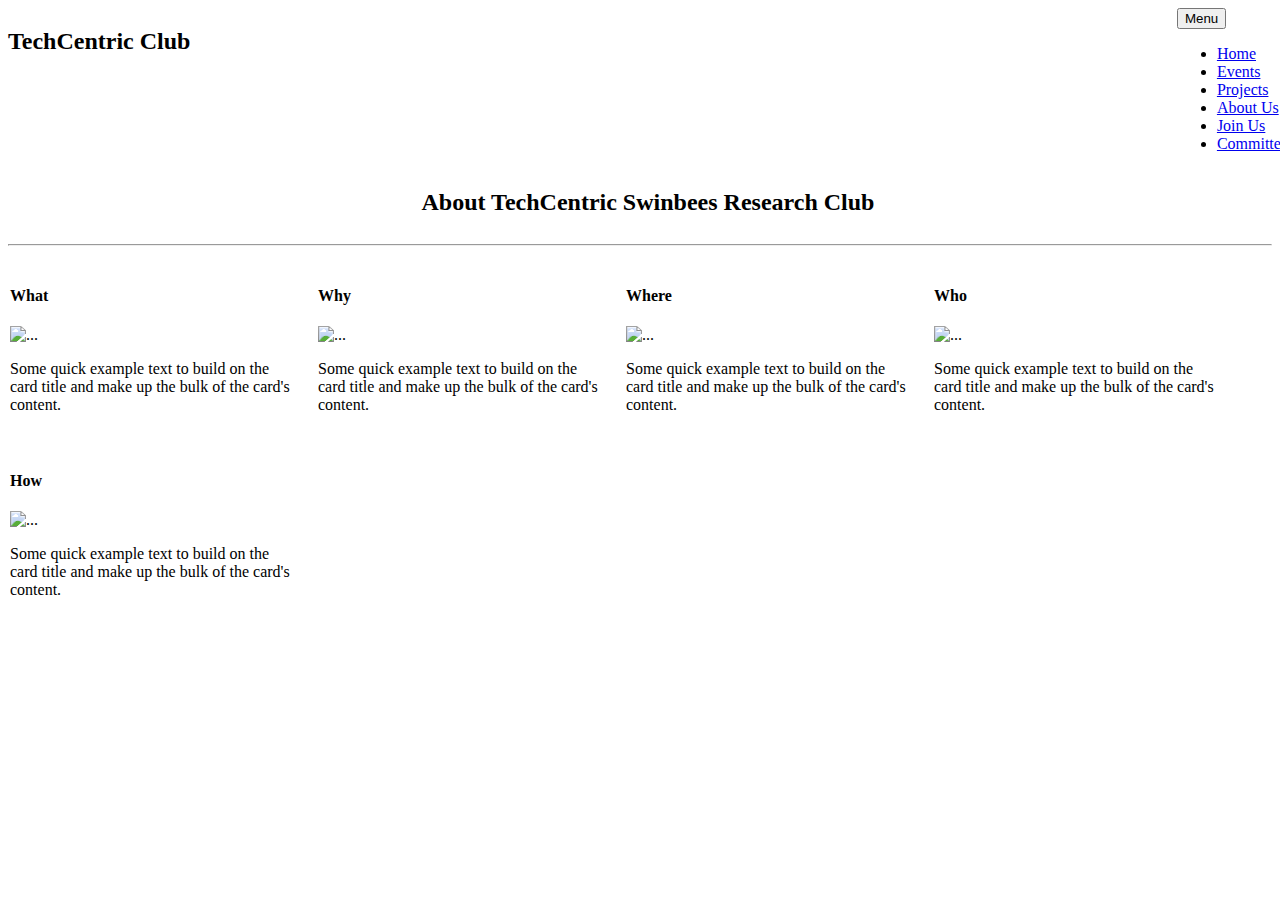
==== about.html @ daa0b063 "added Css and html" ====
<!DOCTYPE html>
<html lang="en">
<head>
    <meta charset="UTF-8">
    <meta http-equiv="X-UA-Compatible" content="IE=edge">
    <script src="https://ajax.googleapis.com/ajax/libs/jquery/3.6.0/jquery.min.js"></script>
    <meta name="viewport" content="width=device-width, initial-scale=1.0">
    <!-- CSS only -->
    <link href="https://cdn.jsdelivr.net/npm/bootstrap@5.2.0/dist/css/bootstrap.min.css" rel="stylesheet"
        integrity="sha384-gH2yIJqKdNHPEq0n4Mqa/HGKIhSkIHeL5AyhkYV8i59U5AR6csBvApHHNl/vI1Bx" crossorigin="anonymous">
    <!-- JavaScript Bundle with Popper -->
    <script src="https://cdn.jsdelivr.net/npm/bootstrap@5.2.0/dist/js/bootstrap.bundle.min.js"
        integrity="sha384-A3rJD856KowSb7dwlZdYEkO39Gagi7vIsF0jrRAoQmDKKtQBHUuLZ9AsSv4jD4Xa"
        crossorigin="anonymous"></script>

    <!-- Bootstrap Seperate Links Version 4.6 -->
    <script src="https://cdn.jsdelivr.net/npm/jquery@3.5.1/dist/jquery.slim.min.js"
        integrity="sha384-DfXdz2htPH0lsSSs5nCTpuj/zy4C+OGpamoFVy38MVBnE+IbbVYUew+OrCXaRkfj"
        crossorigin="anonymous"></script>
    <script src="https://cdn.jsdelivr.net/npm/popper.js@1.16.1/dist/umd/popper.min.js"
        integrity="sha384-9/reFTGAW83EW2RDu2S0VKaIzap3H66lZH81PoYlFhbGU+6BZp6G7niu735Sk7lN"
        crossorigin="anonymous"></script>
    <script src="https://cdn.jsdelivr.net/npm/bootstrap@4.6.2/dist/js/bootstrap.min.js"
        integrity="sha384-+sLIOodYLS7CIrQpBjl+C7nPvqq+FbNUBDunl/OZv93DB7Ln/533i8e/mZXLi/P+"
        crossorigin="anonymous"></script>

    <!-- Own CSS & JS -->
    <link rel="stylesheet" href="static/main.css">
    <script src="scripts/main.js"></script>

    <title>TechCentric Research Club</title>
</head>

<body>
    <!-- Navigation Menu -->
    <div id="logo_span">
        <span>
            <h2>TechCentric Club</h2>
        </span>
        <div class="dropdown">
    
            <button class="btn btn-secondary dropdown-toggle" type="button" id="dropdownMenuButton1"
                data-bs-toggle="dropdown" aria-expanded="false">
                Menu
            </button>
    
            <ul class="dropdown-menu" aria-labelledby="dropdownMenuButton1">
                <li><a class="dropdown-item" href="index.html">Home</a></li>
                <li><a class="dropdown-item" href="events.html">Events</a></li>
                <li><a class="dropdown-item" href="#">Projects</a></li>
                <li><a class="dropdown-item" href="about.html">About Us</a></li>
                <li><a class="dropdown-item" href="join.html">Join Us</a></li>
                <li><a class="dropdown-item" href="committee.html">Committee</a></li>
            </ul>
        </div>
    </div>
    <span class="heading_container">
        <h2>About TechCentric Swinbees Research Club</h2>
    </span>
    <hr>
    <div class="card_container_div">
        <div class="about_club">
            <h4>What</h4>
            <div class="card" style="width: 18rem;">
                <img src="https://cdn.pixabay.com/photo/2016/11/22/19/15/hand-1850120__340.jpg" class="card-img-top" alt="...">
                <div class="card-body">
                    <p class="card-text">
                        Some quick example text to build on the card title and make up the bulk of the card's
                        content.
                    </p>
                </div>
            </div>
        </div>
        <div class="about_club">
            <h4>Why</h4>
            <div class="card" style="width: 18rem;">
                <img src="https://cdn.pixabay.com/photo/2016/11/22/19/15/hand-1850120__340.jpg" class="card-img-top" alt="...">
                <div class="card-body">
                    <p class="card-text">
                        Some quick example text to build on the card title and make up the bulk of the card's
                        content.
                    </p>
                </div>
            </div>
        </div>
        <div class="about_club">
            <h4>Where</h4>
            <div class="card" style="width: 18rem;">
                <img src="https://cdn.pixabay.com/photo/2016/11/22/19/15/hand-1850120__340.jpg" class="card-img-top" alt="...">
                <div class="card-body">
                    <p class="card-text">
                        Some quick example text to build on the card title and make up the bulk of the card's
                        content.
                    </p>
                </div>
            </div>
        </div>
        <div class="about_club">
            <h4>Who</h4>
            <div class="card" style="width: 18rem;">
                <img src="https://cdn.pixabay.com/photo/2016/11/22/19/15/hand-1850120__340.jpg" class="card-img-top" alt="...">
                <div class="card-body">
                    <p class="card-text">
                        Some quick example text to build on the card title and make up the bulk of the card's
                        content.
                    </p>
                </div>
            </div>
        </div>
        <div class="about_club">
            <h4>How</h4>
            <div class="card" style="width: 18rem;">
                <img src="https://cdn.pixabay.com/photo/2016/11/22/19/15/hand-1850120__340.jpg" class="card-img-top" alt="...">
                <div class="card-body">
                    <p class="card-text">
                        Some quick example text to build on the card title and make up the bulk of the card's
                        content.
                    </p>
                </div>
            </div>
        </div>
    </div>
    
</body>

</html>
---- static/main.css ----
#logo_span{
    width: 100vw;
    display: flex;
    justify-content: space-between;
    flex-wrap: nowrap;
}

.heading_container {
    width: 100vw;
    display: flex;
    justify-content: center;
}

#events_section{
    flex-wrap: wrap;
    display:flex;
    justify-content: space-around;
}

#events_section > .event_card{
    margin: 8px;
}

.about_club, .club_official_card, .club_advisor_card {
    margin: 10px;
}

.card_container_div, #club_officials, #club_advisors {
    display: flex;
    justify-self: center;
    flex-wrap: wrap;
    width: 100vw;
    margin: 10px;
}

.join_card {
    width: 300px;
    margin: 10px;
}

#homepage_section{
    width: 60vw;
}

.advisor_img{
    width: 100%;
}

#join_main_cont, #hompage_main_cont{
    display: flex;
    justify-content: center;
    flex-wrap: wrap;
}

@media screen and (max-width: 550px) {
    #homepage_section {
        width: 100vw;
    }
}
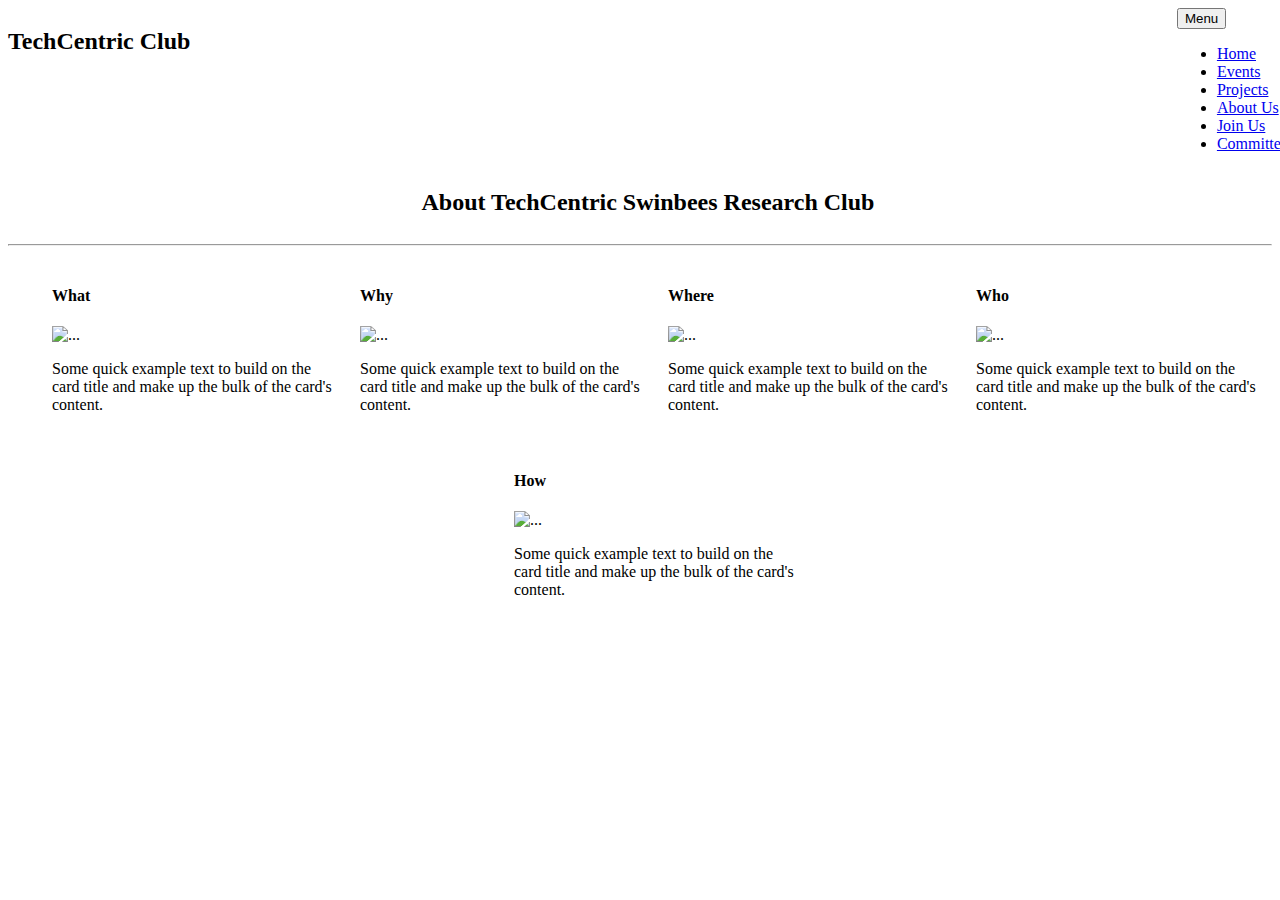
==== commit c35c0784: "Added Billy image Vips Image and Steph image" ====
--- a/about.html
+++ b/about.html
@@ -28,7 +28,7 @@
     <link rel="stylesheet" href="static/main.css">
     <script src="scripts/main.js"></script>
 
-    <title>TechCentric Research Club</title>
+    <title>About</title>
 </head>
 
 <body>
--- a/static/main.css
+++ b/static/main.css
@@ -21,13 +21,18 @@
     margin: 8px;
 }
 
+#club_advisors_heading, #club_officials_heading{
+    text-align: center;
+    align-items: center;
+}
+
 .about_club, .club_official_card, .club_advisor_card {
     margin: 10px;
 }
 
 .card_container_div, #club_officials, #club_advisors {
     display: flex;
-    justify-self: center;
+    justify-content: center;
     flex-wrap: wrap;
     width: 100vw;
     margin: 10px;
